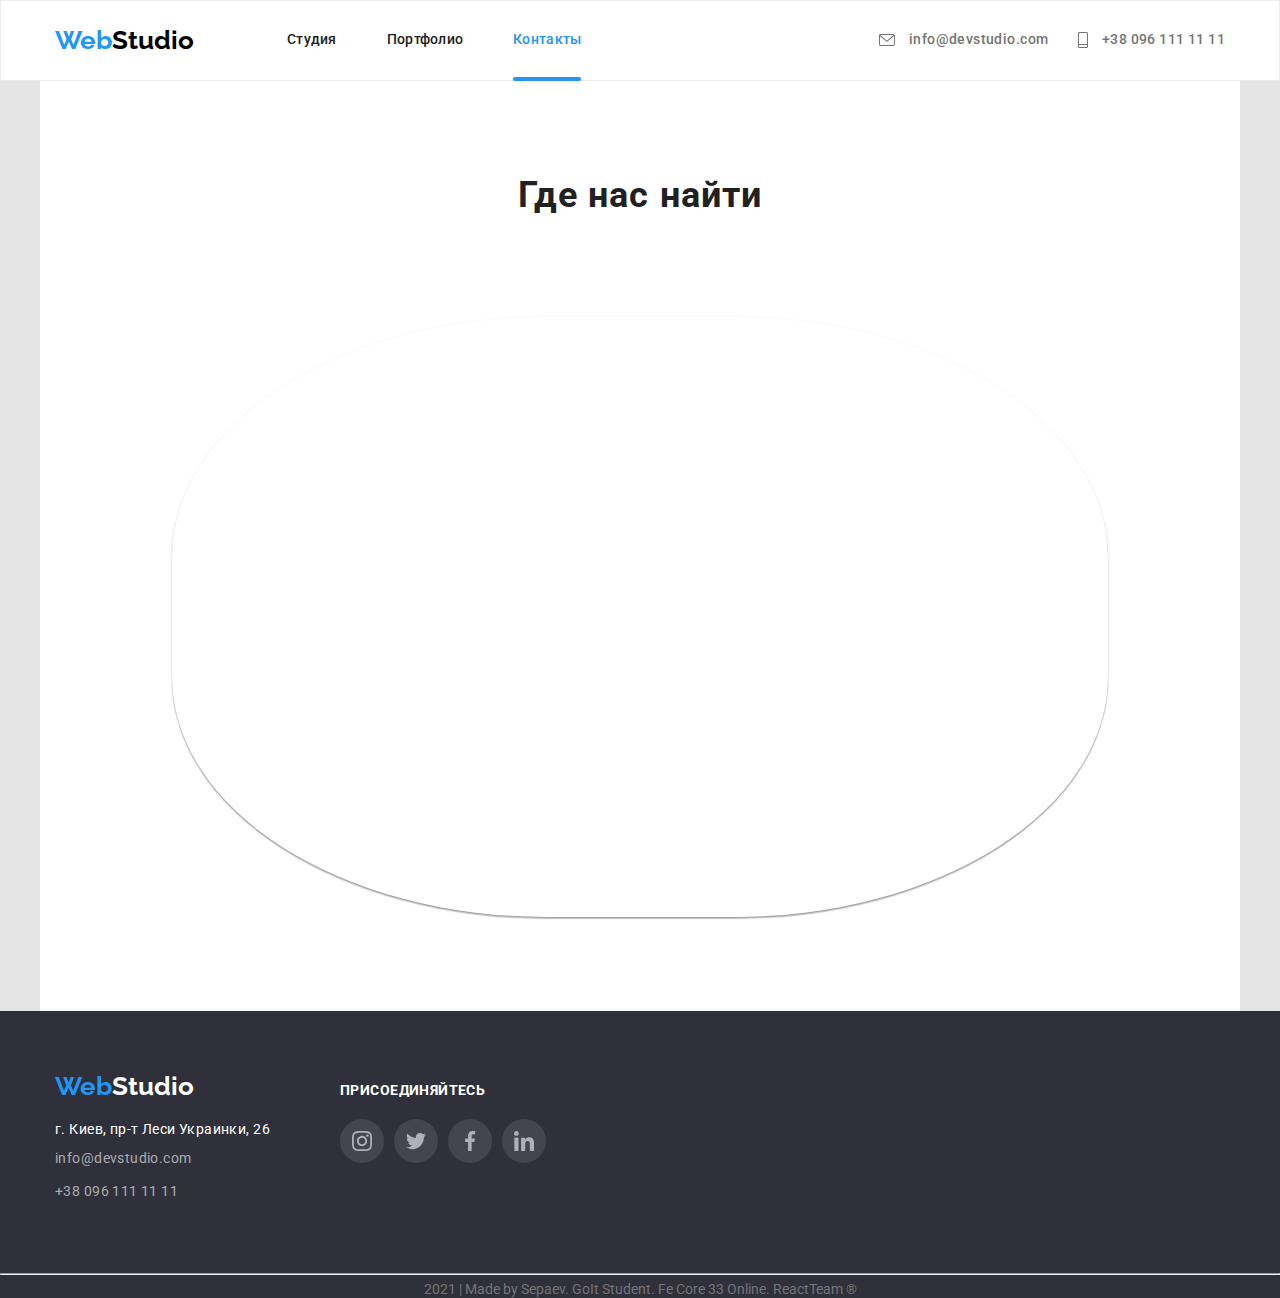
==== contacts.html @ 7553cc40 "clone" ====
<!DOCTYPE html>
<html lang="ru">
  <head>
    <meta charset="UTF-8" />
    <meta name="viewport" content="width=device-width, initial-scale=1.0" />
    <title>Контакты - goit-markup-hw-06</title>
    <link rel="shortcut icon" href="./images/favicon.png" type="image/x-icon" />
    <link rel="stylesheet" href="./css/normalize.css" />
    <link rel="stylesheet" href="./css/styles.css" />
    <link rel="preconnect" href="https://fonts.gstatic.com" />
    <link
      href="https://fonts.googleapis.com/css2?family=Oleo+Script&family=Raleway:wght@700&family=Roboto:wght@400;500;700;900&display=swap"
      rel="stylesheet"
    />
  </head>
  <body>
    <header class="header">
      <div class="container">
        <a class="logo-link-header" href="./index.html"
          ><span class="logo-main">Web</span>Studio</a
        >
        <nav>
          <ul class="nav">
            <li><a class="nav-link" href="./index.html">Студия</a></li>
            <li><a class="nav-link" href="./portfolio.html">Портфолио</a></li>
            <li>
              <a class="nav-link current" href="./contacts.html">Контакты</a>
            </li>
          </ul>
        </nav>
        <ul class="contacts-header">
          <li>
            <a
              class="contact-link contact-head"
              href="mailto:info@devstudio.com"
            >
              <svg class="mail" width="16" height="12">
                <use href="./images/svg/sprite.svg#icon-mail-icon"></use>
              </svg>
              info@devstudio.com
            </a>
          </li>
          <li>
            <a class="contact-link contact-head" href="tel:+380961111111">
              <svg class="phone" width="10" height="16">
                <use href="./images/svg/sprite.svg#icon-phone-icon"></use>
              </svg>
              +38 096 111 11 11
            </a>
          </li>
        </ul>
      </div>
    </header>
    <section class="container contacts-section">
      <h2 class="section-title">Где нас найти</h2>
      <iframe
        class="google-map"
        src="https://www.google.com/maps/embed?pb=!1m14!1m8!1m3!1d10167.117734551863!2d30.538386!3d50.426581!3m2!1i1024!2i768!4f13.1!3m3!1m2!1s0x40d4cf0e033ecbe9%3A0x57a4dffefec77da0!2z0LHRg9C7LiDQm9C10YHQuCDQo9C60YDQsNC40L3QutC4LCAyNiwg0JrQuNC10LIsIDAyMDAw!5e0!3m2!1sru!2sua!4v1613290061493!5m2!1sru!2sua"
        width="600"
        height="450"
        frameborder="0"
        allowfullscreen=""
        aria-hidden="false"
        tabindex="0"
      ></iframe>
    </section>
    <footer>
      <!--/* Подвал */-->
      <div class="container">
        <div class="contacts-container">
          <a class="logo-link-footer" href="./index.html"
            ><span class="logo-main">Web</span>Studio</a
          >
          <h3 class="visually-hidden">Контакты</h3>
          <address class="address">
            <ul class="contacts-footer">
              <!-- не разобрался как сделать padding-bottom: 9px; в контактах, никак не реагирует-->
              <li>
                <a
                  class="contact-link map"
                  href="https://goo.gl/maps/ZJ7xZnVnSobTsskUA"
                  >г. Киев, пр-т Леси Украинки, 26</a
                >
              </li>
              <li>
                <a
                  class="contact-link contact-footer"
                  href="mailto:info@devstudio.com"
                  >info@devstudio.com</a
                >
              </li>
              <li>
                <a class="contact-link contact-footer" href="tel:+380961111111"
                  >+38 096 111 11 11</a
                >
              </li>
            </ul>
          </address>
        </div>
        <div class="social-container">
          <h3 class="social-container-title">присоединяйтесь</h3>
          <ul class="social footer">
            <li>
              <button class="social-button-footer">
                <svg class="button-icon" width="44" height="44">
                  <use href="./images/svg/sprite.svg#main-ig-icon"></use>
                </svg>
              </button>
            </li>
            <li>
              <button class="social-button-footer">
                <svg class="button-icon" width="44" height="44">
                  <use href="./images/svg/sprite.svg#main-twitter-icon"></use>
                </svg>
              </button>
            </li>
            <li>
              <button class="social-button-footer">
                <svg class="button-icon" width="44" height="44">
                  <use href="./images/svg/sprite.svg#main-fb-icon"></use>
                </svg>
              </button>
            </li>
            <li>
              <button class="social-button-footer">
                <svg class="button-icon" width="44" height="44">
                  <use href="./images/svg/sprite.svg#main-in-icon"></use>
                </svg>
              </button>
            </li>
          </ul>
        </div>
      </div>
      <div class="made">
        <hr class="divider" />
        <span
          >2021 | Made by Sepaev. GoIt Student. Fe Core 33 Online. ReactTeam
          &#174;</span
        >
      </div>
    </footer>
    <script src="./script/modal.js"></script>
  </body>
</html>
---- css/styles.css ----
:root {
  --main-text-color: #212121; /* цвет заголовка #212121 */
  --secondary-text-color: #757575; /* основной цвет текста #757575 */
  --main-background-color: #e5e5e5; /* основной цвет фона #E5E5E5 */
  --secondary-background-color: #2f303a; /* дополнительный цвет фона #2F303A */

  --active-link-color: #2196f3; /* цвет активной ссылки #2196F3 */
  --passive-link-color: #757575; /* цвет пассивной ссылки #757575 */
  --passive-link-color-footer: rgba(255, 255, 255, 0.6);
  --logo-main-color: #2196f3; /* лого цвет основной #2196F3 */
  --black-color: #000000; /* черный цвет #000000 */
  --white-color: #ffffff; /* белый цвет #FFFFFF */
  --light-grey-color: #f5f4fa; /* светло-серый цвет #F5F4FA */
  --border-color: #ececec; /* цвет границы #ECECEC */
  --banner-color: #2f303a; /* цвет фона за героем #2F303A */
  --border-color-outline: #eee; /* цвет границы #EEEEEE */
  --grey-color: #afb1b8; /*серый цвет #AFB1B8 */
  --passive-background-color: #afb1b8; /*цвет кнопки неактивный #AFB1B8 */
  --social-passive-footer-color: #fff; /*цвет кнопки социальной сети в футере неактивный #FFFFFF */
  --social-active-color: #fff; /*цвет кнопки социальной сети активный #FFFFFF */
  --social-bg-active-color: #2196f3; /*цвет фона социальной сети активный #2196F3 */
  --social-background-main-color: #fff; /*цвет фона социальной сети неактивный #FFFFFF */
  --social-background-footer-color: rgba(
    255,
    255,
    255,
    0.1
  ); /*цвет фона социальной сети footer неактивный rgba(255, 255, 255, 0.1) */

  --standart-15px: 15px;
  --standart-30px: 30px;
  --standart-50px: 50px;
  --standart-94px: 94px;
}

/*СКРЫТЫЙ КЛАСС*/
.visually-hidden {
  position: absolute;
  white-space: nowrap;
  clip-path: inset(100%);
  clip: rect(0 0 0 0);
  padding: 0;
  border: 0;
  height: 1px;
  width: 1px;
  margin: -1px;
  overflow: hidden;
}

/* Общий CSS */

html {
  box-sizing: border-box;
}

*,
*::before,
*::after {
  box-sizing: inherit;

  /* outline: 1px solid red; */
}

ul,
li {
  list-style-type: none; /* УБИРАЮ МАРКЕРЫ */
}

h1,
h2,
h3,
h4,
ul,
li,
p {
  margin-block-start: 0em;
  margin-block-end: 0em;
  margin-inline-start: 0px;
  margin-inline-end: 0px;
  padding-inline-start: 0px;
}

a {
  text-decoration: none; /* Отменяю подчеркивание у ссылок */
  background: transparent;
}

img {
  display: block;
  max-width: 100%;
  height: auto;
}

body {
  font-family: 'Roboto', sans-serif;
  font-style: normal;
  font-size: 14px;
  line-height: 1.14;

  margin: auto;
  background: var(--main-background-color);
  text-align: center;
}

.container {
  width: auto;
  padding: var(--standart-94px) var(--standart-15px);
  display: flex;
  text-align: center;
  max-width: 1200px;
  margin: auto;
}

button {
  padding: 0;
  border: none;
  font: inherit;
  color: inherit;
  background: transparent;
  cursor: pointer;
}

/* лого */
.logo-link-header,
.logo-link-footer {
  font-family: 'Raleway', sans-serif;
  font-weight: 700;
  font-size: 26px;
  line-height: 1.17;
}

.logo-link-header {
  margin-right: 93px;
  color: var(--black-color);
}

.logo-main {
  color: var(--logo-main-color);
}

/* Ш--А--П--К--А */

.header {
  border: 1px solid var(--border-color);
  background: var(--white-color);
  position: relative;
  align-content: center;
}

.header .container {
  align-items: center;
  margin-bottom: 0px;
  padding: 24px var(--standart-15px) 25px;
  width: auto;
  margin: auto;
}

.nav li:not(:last-child) {
  margin-right: var(--standart-50px);
}

.nav-link {
  position: relative;
  color: var(--main-text-color);
  font-weight: 500;
}

.current::after {
  content: '';
  width: 100%;
  height: 4px;
  color: white;
  background: var(--active-link-color);
  border-radius: 2px;
  position: absolute;

  /* bottom: 40; */
  left: 0;
  margin-top: 45px;
  display: inline-block;
}

.nav,
.contacts-header {
  display: flex;
  font-weight: 500;
  letter-spacing: 0.02em;
  margin-left: auto;
}

.contacts-header li {
  display: inline-flex;
  color: var(--passive-link-color);
}

.contact-head {
  color: var(--passive-link-color);
}

.contact-link {
  font-style: normal; /*убираю курсив*/
  letter-spacing: 0.03em;
}

.mail,
.phone {
  cursor: pointer;
  fill: currentColor;
  margin-right: 10px;
  vertical-align: middle;
}

.phone {
  margin-left: 30px;
}

.nav-link:hover,
.contact-link:hover,
.contact-link.map:hover,
.contacts-header li:hover {
  color: var(--active-link-color);
  transition: color 250ms cubic-bezier(0.4, 0, 0.2, 1);
}

.current {
  color: var(--active-link-color);
}

/* Ф--У--Т--Е--Р */

footer {
  min-height: 252px;
  color: var(--white-color);
  background: var(--secondary-background-color);
}

footer .container {
  padding: 60px var(--standart-15px);
  display: flex;
  height: 100%;
  margin: auto;
  width: auto;
}

.contacts-container {
  text-align: left;
}

.logo-link-footer {
  display: block;
  color: var(--white-color);
  margin-bottom: 20px;
  line-height: 1.19;
}

.contacts-footer {
  display: block;
}

.contact-footer {
  display: block;
  font-weight: normal;
  padding-bottom: 9px;
  line-height: 1.71;
  color: var(--passive-link-color-footer);
}

.contact-link.map {
  display: block;
  color: var(--white-color);
  padding-bottom: 9px;
}

.social.footer {
  width: 206px;
  color: rgba(255, 255, 255, 0.1);
}

.social-button-footer {
  color: var(--social-passive-footer-color);
  background: var(--social-background-footer-color);
}

.social-container {
  padding-top: 12px;
  padding-left: 70px;
}

.social-container-title {
  color: var(--white-color);
  padding-bottom: 20px;
}

.divider {
  margin-top: 0%;
}

.made {
  margin: auto;
  display: inline-flexbox;
  text-align: center;
  color: var(--secondary-text-color);
}

/* 
--------------------------------------
------------СТРАНИЦА------------------
-------------СТУДИЯ-------------------
 */

main {
  text-align: center;
  background: var(--white-color);
}

.section-title {
  font-weight: 700;
  font-size: 36px;
  line-height: 1.16;
  letter-spacing: 0.03em;
  color: var(--main-text-color);
  margin-bottom: var(--standart-50px);
}

/* геройчик */
.hero {
  padding: 200px var(--standart-15px);
  background: #2f303a;
  background-image: linear-gradient(
      to right,
      rgba(47, 48, 58, 0.4),
      rgba(47, 48, 58, 0.4)
    ),
    url('../images/main-bg.jpg');
  background-size: contain, contain;
  max-width: 1600px;
  margin: auto;
}

.hero-title {
  font-weight: 900;
  font-size: 44px;
  line-height: 1.36;
  text-transform: uppercase;
  color: var(--white-color);
  width: 696px;
  height: 120px;
  margin: auto;
  margin-bottom: var(--standart-30px);
}

.main-button {
  height: 50px;
  display: block;
  background: var(--active-link-color);
  color: var(--white-color);
  font-weight: bold;
  font-size: 16px;
  line-height: 1.875;
  padding: 10px 32px;
  box-shadow: 0px 4px 4px var(--box-shadow);
  border-radius: 4px;
  width: 200px;
  margin: auto;
  transition: color 250ms cubic-bezier(0.4, 0, 0.2, 1),
    background 250ms cubic-bezier(0.4, 0, 0.2, 1);
}

.main-button:hover {
  background: var(--white-color);
  color: var(--active-link-color);
}

/* особенности */
.section-studio {
  display: block;
}

.features-icon-container {
  padding: 0;
  border: 0;
  width: 100%;
  height: 120px;
  color: var(--black-color);
  background: var(--light-grey-color);
  border-radius: 4px;
  cursor: pointer;
  margin-bottom: var(--standart-30px);
}

.features-icon {
  width: 70px;
  height: 70px;
  cursor: pointer;
  fill: currentColor;
  margin: 25px;
}

.features-content {
  display: flex;
  padding-bottom: var(--standart-94px);
}

.features-content li {
  width: 270px;
}

.features-content li:not(:last-child) {
  margin-right: var(--standart-30px);
}

.features-title,
.social-container-title {
  text-transform: uppercase;
  font-style: normal;
  font-weight: bold;
  font-size: 14px;
  line-height: 1.14;
  letter-spacing: 0.03em;
  text-align: left;
}

.features-title {
  color: var(--main-text-color);
  margin-bottom: 10px;
}

.features-text {
  color: var(--secondary-text-color);
  text-align: left;
  font-size: 14px;
  line-height: 1.71;
  letter-spacing: 0.03em;
}

/* Чем мы занимаемся */
.work-content {
  display: inline-flex;
  line-height: 0;
  vertical-align: bottom;
}

.work-thumb {
  position: relative;
}

.work-description {
  font-weight: bold;
  font-size: 14px;
  line-height: 1.14;
  text-align: center;
  letter-spacing: 0.03em;
  text-transform: uppercase;

  position: absolute;
  background-color: rgba(47, 48, 58, 0.8);
  bottom: 0;
  width: 100%;
  padding: 27px 0;
  color: var(--white-color);

  margin-top: auto;
  margin-bottom: auto;
}

.work-content li:not(:last-child) {
  margin-right: var(--standart-30px);
}

/* Наша команда */

.team-section {
  background: var(--light-grey-color);
  margin: auto;
  display: block;
  text-align: center;
  max-width: 100%;
}

.container.team {
  display: block;
}

.team-set {
  padding: 0;
  margin: 0;
  list-style: none;
  display: flex;
  flex-wrap: wrap;
  max-width: 1200px;
}

.team-item {
  background: var(--white-color);
  box-shadow: 0px 1px 3px rgba(0, 0, 0, 0.12), 0px 1px 1px rgba(0, 0, 0, 0.14),
    0px 2px 1px rgba(0, 0, 0, 0.2);
  border-radius: 0px 0px 4px 4px;
  width: calc((100%) / 4 - 90px / 4);
}

.team-item:not(:last-child) {
  margin-right: var(--standart-30px);
}

.team-content {
  padding: var(--standart-30px);
}

.team-member {
  font-size: 16px;
  line-height: 19px;
  letter-spacing: 0.03em;
  color: var(--main-text-color);
  font-weight: 500;
  margin-bottom: 10px;
}

.team-profession {
  font-size: 16px;
  line-height: 1.19;
  letter-spacing: 0.03em;
  margin-bottom: 16px;
  color: var(--secondary-text-color);
}

.social {
  display: inline-flex;
  justify-content: space-between;
  width: 100%;
  line-height: 0;
}

.social-button {
  color: var(--passive-background);
  background: var(--social-background-main-color);
}

.social-button,
.social-button-footer {
  padding: 0;
  border: 0;
  width: 44px;
  height: 44px;
  border-radius: 50%;

  cursor: pointer;
  align-items: flex-start;
  display: inline-block;
  text-align: center;
  color: var(--grey-color);

  transition: color 250ms cubic-bezier(0.4, 0, 0.2, 1),
    background 250ms cubic-bezier(0.4, 0, 0.2, 1);
}

.button-icon {
  width: 20px;
  height: 20px;
  fill: currentColor;
  text-align: center;
  margin: 12px;
}

.social-button:hover,
.social-button-footer:hover {
  color: var(--social-active-color);
  background: var(--social-bg-active-color);
}

/* Постоянные клиенты */
.clients-section {
  display: block;
  width: 100%;
}

.clients-title {
  display: block;
  font-weight: bold;
  font-size: 36px;
  line-height: 1.167;
  letter-spacing: 0.03em;
}

.clients-set {
  padding: 0;
  margin: 0;
  list-style: none;
  display: flex;
  flex-wrap: wrap;
}

.clients-item {
  margin-top: var(--standart-50px);
  background: var(--white-color);
  border: 1px solid var(--grey-color);
  box-sizing: border-box;
  border-radius: 4px;
  max-width: 210px;
  min-width: 170px;
  cursor: pointer;
  fill: currentColor;
  height: 90px;
  display: flex;
  justify-content: center;
  align-items: center;
  color: var(--passive-background-color);
  transition: color 250ms cubic-bezier(0.4, 0, 0.2, 1),
    border 250ms cubic-bezier(0.4, 0, 0.2, 1);
}

.clients-item:not(:last-child) {
  margin-right: var(--standart-30px);
}

.clients-item:hover {
  color: var(--active-link-color);
  border: 1px solid var(--active-link-color);
}

/* 
--------------------------------------
------------СТРАНИЦА------------------
------------ПОРТФОЛИО-----------------
 */

.filters {
  display: inline-flex;
  margin-bottom: var(--standart-50px);
}

.filters-button {
  background: var(--light-grey-color);
  color: var(--main-text-color);
  font-style: normal;
  font-weight: 500;
  font-size: 16px;
  line-height: 1.625;
  border-radius: 4px;
  letter-spacing: 0.03em;
  height: 38px;
  padding: 6px 22px;
  font-family: inherit;
  cursor: pointer;
  transition: color 250ms cubic-bezier(0.4, 0, 0.2, 1),
    background 250ms cubic-bezier(0.4, 0, 0.2, 1),
    box-shadow 250ms cubic-bezier(0.4, 0, 0.2, 1);
}

.filters li {
  margin-right: 8px;
}

.filters li:last-child {
  margin-right: 0px;
}

.portfolio-thumb {
  cursor: pointer;
  position: relative;
  overflow: hidden;
}

.portfolio-description {
  position: absolute;
  left: 0;
  top: 0;
  background: rgba(33, 150, 243, 0.9);
  width: 100%;
  height: 100%;
  font-size: 18px;
  line-height: 1.56;
  letter-spacing: 0.03em;
  padding: 63px 24px;
  color: var(--white-color);
  transform: translateY(100%);
  opacity: 1;
  transition: transform 250ms cubic-bezier(0.4, 0, 0.2, 1);
}

.filters-button:hover {
  color: var(--white-color);
  background: var(--active-link-color);
  box-shadow: 0px 3px 1px rgba(0, 0, 0, 0.1), 0px 1px 2px rgba(0, 0, 0, 0.08),
    0px 2px 2px rgba(0, 0, 0, 0.12);
}

.portfolio-set {
  padding: 0;
  margin: 0;
  list-style: none;
  display: flex;
  flex-wrap: wrap;
  margin-left: calc(-1 * var(--standart-30px));
  margin-top: calc(-1 * var(--standart-30px));
}

.portfolio-content {
  padding: 20px 24px;
  display: block;
}

.portfolio-item {
  flex-basis: calc(100% / 3 - var(--standart-30px));
  margin-left: var(--standart-30px);
  margin-top: var(--standart-30px);

  text-align: left;
  background: var(--white-color);
  outline: 1px solid var(--border-color-outline);
}

.portfolio-item:hover {
  border: 1px solid #eeeeee;
  box-sizing: border-box;
  box-shadow: 0px 1px 1px rgba(0, 0, 0, 0.12), 0px 4px 4px rgba(0, 0, 0, 0.06),
    1px 4px 6px rgba(0, 0, 0, 0.16);
  transition: box-shadow 250ms cubic-bezier(0.4, 0, 0.2, 1);
}

.portfolio-item:hover .portfolio-description {
  transform: translateY(0%);
}

.portfolio-heading {
  display: block;
  font-weight: bold;
  font-size: 18px;
  line-height: 2;
  color: var(--main-text-color);
  letter-spacing: 0.06em;
  padding-bottom: 4px;
}

.portfolio-text {
  display: block;
  font-size: 16px;
  font-weight: normal;
  line-height: 1.875;
  color: var(--secondary-text-color);
  letter-spacing: 0.03em;
}

/* 
--------------------------------------
------------СТРАНИЦА------------------
------------КОНТАКТЫ-----------------
 */

.google-map {
  display: block;
  width: 80%;
  height: 600px;
  border: 0;
  margin: auto;
  box-shadow: 0px 1px 3px rgba(0, 0, 0, 0.12), 0px 1px 1px rgba(0, 0, 0, 0.14),
    0px 2px 1px rgba(0, 0, 0, 0.2);
  border-radius: 40%;
}

.contacts-section {
  display: block;
  width: 100%;
  text-align: center;
  background: var(--white-color);
}

.contacts-section .section-title {
  padding-bottom: var(--standart-50px);
}

/* модалка */
.backdrop {
  position: fixed;
  display: flex;
  align-items: center;
  top: 0;
  left: 0;
  width: 100%;
  min-height: 100%;
  background-color: rgba(0, 0, 0, 0.2);
  overflow: hidden;
  transition: opacity 250ms cubic-bezier(0.4, 0, 0.2, 1);
}

.backdrop.is-hidden {
  opacity: 0;
  pointer-events: none;
}

.backdrop-modal {
  position: relative;
  margin: auto;
  width: 528px;
  height: 581px;
  background: #ffffff;
  box-shadow: 0px 1px 3px rgba(0, 0, 0, 0.12), 0px 1px 1px rgba(0, 0, 0, 0.14),
    0px 2px 1px rgba(0, 0, 0, 0.2);
  border-radius: 4px;
}

.backdrop-modal-button-close {
  position: absolute;
  top: 8px;
  right: 8px;
  margin-left: auto;
  width: 30px;
  height: 30px;
  fill: currentColor;
  object-fit: fill;
}

/* временно для прикола */
.modal-title,
.modal-text {
  display: block;
  margin: auto;
  margin-top: var(--standart-94px);
  font-style: normal;
  font-weight: bold;
  font-size: 25px;
  line-height: 1.14;
  letter-spacing: 0.03em;
  text-transform: uppercase;
  color: #212121;

  text-align: center;
}

.modal-text {
  font-weight: 400;
  font-size: 15px;
}
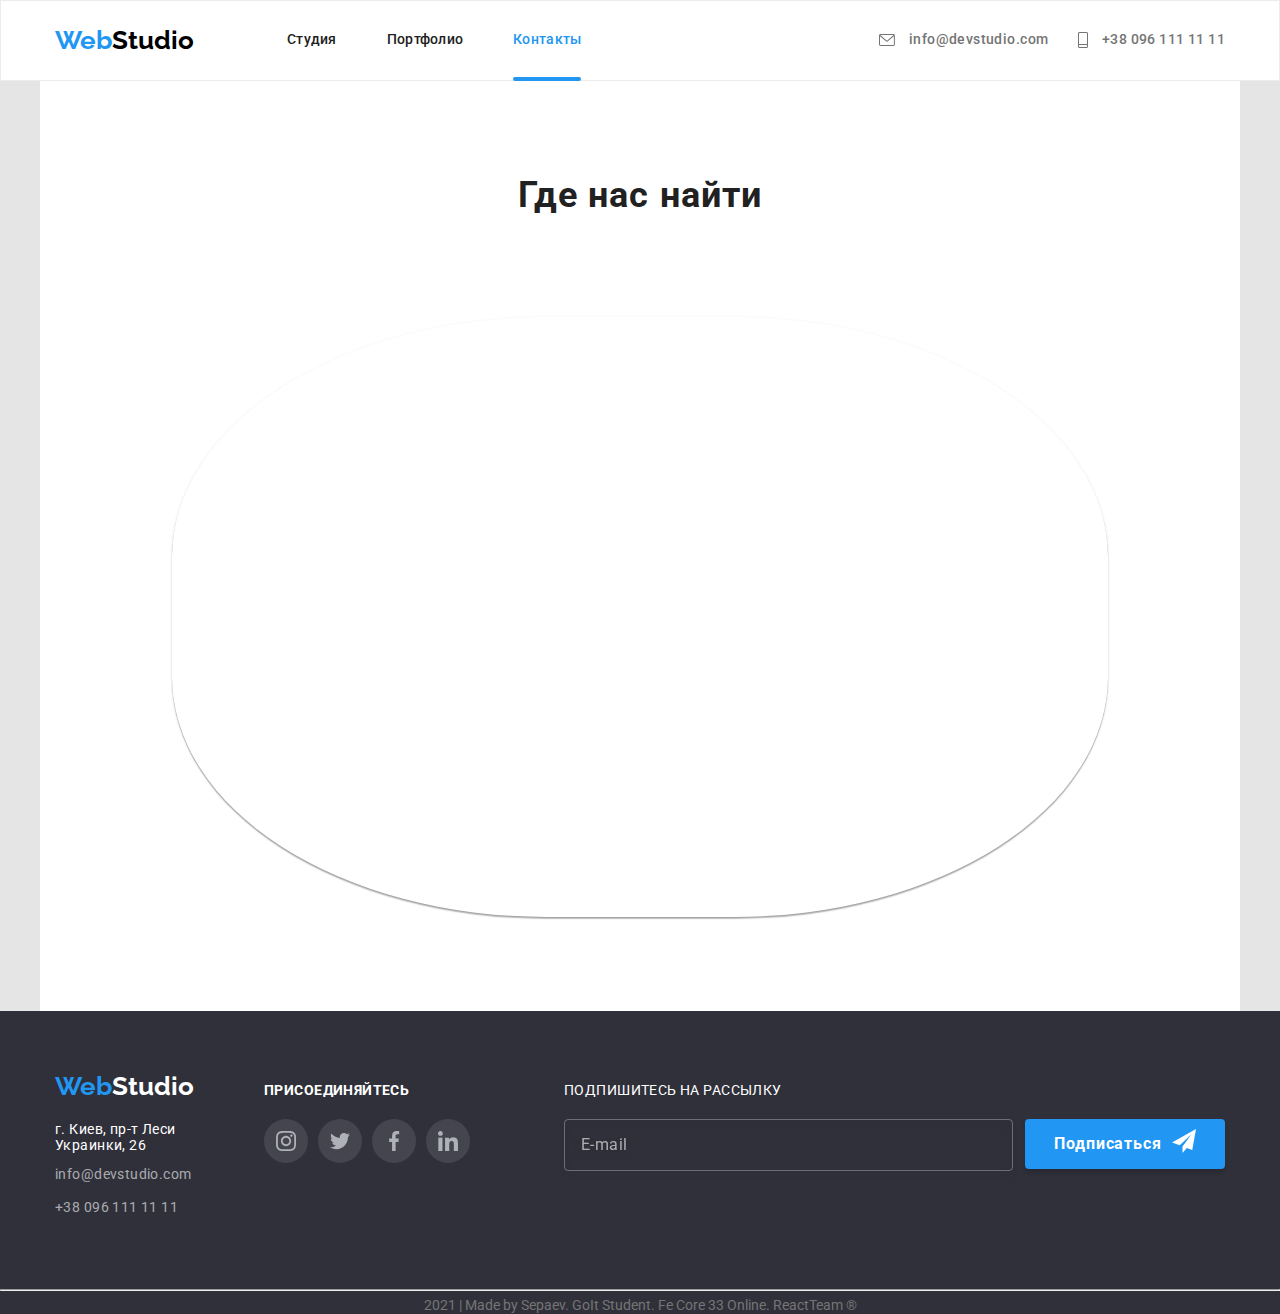
==== commit a8f1cabb: "footer" ====
--- a/contacts.html
+++ b/contacts.html
@@ -74,7 +74,6 @@
           <h3 class="visually-hidden">Контакты</h3>
           <address class="address">
             <ul class="contacts-footer">
-              <!-- не разобрался как сделать padding-bottom: 9px; в контактах, никак не реагирует-->
               <li>
                 <a
                   class="contact-link map"
@@ -130,6 +129,24 @@
             </li>
           </ul>
         </div>
+        <form class="form-mailing">
+          <label class="mailing-label" for="email-footer">
+            <span>Подпишитесь на рассылку</span>
+            <input
+              type="mail"
+              id="email-footer"
+              name="email"
+              placeholder="E-mail"
+              class="footer-email-input"
+            />
+          </label>
+          <button type="submit" class="subscribe-button" value="subscribe">
+            <span>Подписаться</span>
+            <svg class="send-icon" width="24" height="24">
+              <use href="./images/svg/sprite.svg#icon-send"></use>
+            </svg>
+          </button>
+        </form>
       </div>
       <div class="made">
         <hr class="divider" />
--- a/css/styles.css
+++ b/css/styles.css
@@ -4,6 +4,7 @@
   --main-background-color: #e5e5e5; /* основной цвет фона #E5E5E5 */
   --secondary-background-color: #2f303a; /* дополнительный цвет фона #2F303A */
 
+  --button-hover-color: #188ce8; /*цвет активной кнопки #188CE8 */
   --active-link-color: #2196f3; /* цвет активной ссылки #2196F3 */
   --passive-link-color: #757575; /* цвет пассивной ссылки #757575 */
   --passive-link-color-footer: rgba(255, 255, 255, 0.6);
@@ -15,6 +16,7 @@
   --banner-color: #2f303a; /* цвет фона за героем #2F303A */
   --border-color-outline: #eee; /* цвет границы #EEEEEE */
   --grey-color: #afb1b8; /*серый цвет #AFB1B8 */
+  --black-15color: rgba(0, 0, 0, 0.15); /*черный цвет 15% rgba(0, 0, 0, 0.15) */
   --passive-background-color: #afb1b8; /*цвет кнопки неактивный #AFB1B8 */
   --social-passive-footer-color: #fff; /*цвет кнопки социальной сети в футере неактивный #FFFFFF */
   --social-active-color: #fff; /*цвет кнопки социальной сети активный #FFFFFF */
@@ -26,6 +28,9 @@
     255,
     0.1
   ); /*цвет фона социальной сети footer неактивный rgba(255, 255, 255, 0.1) */
+  --focus-outline: 0.1px solid#afb1b870;
+
+  /* --focus-outline: none; */
 
   --standart-15px: 15px;
   --standart-30px: 30px;
@@ -85,6 +90,20 @@
   background: transparent;
 }
 
+a:active,
+a:focus {
+  outline: var(--focus-outline);
+}
+
+/* input:active,
+textarea:active {
+  outline: var(--focus-outline);
+} */
+
+:focus {
+  outline: var(--focus-outline);
+}
+
 img {
   display: block;
   max-width: 100%;
@@ -217,7 +236,11 @@
 .nav-link:hover,
 .contact-link:hover,
 .contact-link.map:hover,
-.contacts-header li:hover {
+.contacts-header li:hover,
+.nav-link:focus,
+.contact-link:focus,
+.contact-link.map:focus,
+.contacts-header li:focus {
   color: var(--active-link-color);
   transition: color 250ms cubic-bezier(0.4, 0, 0.2, 1);
 }
@@ -236,10 +259,10 @@
 
 footer .container {
   padding: 60px var(--standart-15px);
-  display: flex;
+  display: inline-flex;
   height: 100%;
   margin: auto;
-  width: auto;
+  width: 100%;
 }
 
 .contacts-container {
@@ -300,6 +323,81 @@
   display: inline-flexbox;
   text-align: center;
   color: var(--secondary-text-color);
+}
+
+/* подписка */
+
+.form-mailing {
+  display: inline-flex;
+  width: 100%;
+  padding-top: 12px;
+  padding-left: var(--standart-94px);
+  justify-content: flex-end;
+}
+
+.mailing-label {
+  display: inline-flex;
+  width: 100%;
+  flex-direction: column;
+}
+
+.mailing-label span {
+  letter-spacing: 0.03em;
+  text-transform: uppercase;
+  color: var(--white-color);
+  margin-bottom: 20px;
+  text-align: left;
+}
+
+.footer-email-input {
+  padding: 15px 16px;
+  border: 1px solid rgba(255, 255, 255, 0.3);
+  box-sizing: border-box;
+  filter: drop-shadow(0px 4px 4px var(--black-15color));
+  border-radius: 4px;
+  background-color: transparent;
+}
+
+.footer-email-input,
+.footer-email-input::placeholder {
+  font-weight: normal;
+  font-size: 16px;
+  line-height: 1.25;
+
+  display: flex;
+  align-items: center;
+  letter-spacing: 0.03em;
+
+  color: var(--passive-link-color-footer);
+}
+
+.subscribe-button {
+  min-width: 200px;
+  height: 50px;
+  background-color: var(--active-link-color);
+  box-shadow: 0px 4px 4px var(--black-15color);
+  border-radius: 4px;
+
+  font-size: 16px;
+  line-height: 1.875;
+  font-weight: bold;
+  letter-spacing: 0.06em;
+  justify-content: center;
+
+  display: flex;
+  padding: 10px 0px;
+  margin-top: 36px;
+  margin-left: 12px;
+
+  transition: background-color 250ms cubic-bezier(0.4, 0, 0.2, 1);
+}
+
+.subscribe-button:hover {
+  background-color: var(--button-hover-color);
+}
+
+.send-icon {
+  margin-left: 10px;
 }
 
 /* 
@@ -366,9 +464,9 @@
     background 250ms cubic-bezier(0.4, 0, 0.2, 1);
 }
 
-.main-button:hover {
-  background: var(--white-color);
-  color: var(--active-link-color);
+.main-button:hover,
+.main-button:focus {
+  background: var(--button-hover-color);
 }
 
 /* особенности */
@@ -562,7 +660,9 @@
 }
 
 .social-button:hover,
-.social-button-footer:hover {
+.social-button-footer:hover,
+.social-button:focus,
+.social-button-footer:focus {
   color: var(--social-active-color);
   background: var(--social-bg-active-color);
 }
@@ -612,7 +712,8 @@
   margin-right: var(--standart-30px);
 }
 
-.clients-item:hover {
+.clients-item:hover,
+.clients-item:focus {
   color: var(--active-link-color);
   border: 1px solid var(--active-link-color);
 }
@@ -672,12 +773,13 @@
   letter-spacing: 0.03em;
   padding: 63px 24px;
   color: var(--white-color);
-  transform: translateY(100%);
+  transform: translateY(101%);
   opacity: 1;
   transition: transform 250ms cubic-bezier(0.4, 0, 0.2, 1);
 }
 
-.filters-button:hover {
+.filters-button:hover,
+.filters-button:focus {
   color: var(--white-color);
   background: var(--active-link-color);
   box-shadow: 0px 3px 1px rgba(0, 0, 0, 0.1), 0px 1px 2px rgba(0, 0, 0, 0.08),
@@ -707,17 +809,20 @@
   text-align: left;
   background: var(--white-color);
   outline: 1px solid var(--border-color-outline);
-}
-
-.portfolio-item:hover {
+
+  transition: box-shadow 250ms cubic-bezier(0.4, 0, 0.2, 1);
+}
+
+.portfolio-item:hover,
+.portfolio-item:focus {
   border: 1px solid #eeeeee;
   box-sizing: border-box;
   box-shadow: 0px 1px 1px rgba(0, 0, 0, 0.12), 0px 4px 4px rgba(0, 0, 0, 0.06),
     1px 4px 6px rgba(0, 0, 0, 0.16);
-  transition: box-shadow 250ms cubic-bezier(0.4, 0, 0.2, 1);
-}
-
-.portfolio-item:hover .portfolio-description {
+}
+
+.portfolio-item:hover .portfolio-description,
+.portfolio-item:focus .portfolio-description {
   transform: translateY(0%);
 }
 
@@ -790,43 +895,188 @@
 .backdrop-modal {
   position: relative;
   margin: auto;
-  width: 528px;
-  height: 581px;
+  min-width: 528px;
+  max-height: 90vh;
   background: #ffffff;
   box-shadow: 0px 1px 3px rgba(0, 0, 0, 0.12), 0px 1px 1px rgba(0, 0, 0, 0.14),
     0px 2px 1px rgba(0, 0, 0, 0.2);
   border-radius: 4px;
-}
-
-.backdrop-modal-button-close {
+  padding: 40px;
+
+  font-family: inherit;
+  font-style: normal;
+  font-weight: normal;
+  font-size: 12px;
+}
+
+.modal-button-close {
+  display: inline-flex;
   position: absolute;
+  width: 30px;
+  height: 30px;
+  justify-content: center;
+  align-items: center;
   top: 8px;
   right: 8px;
-  margin-left: auto;
-  width: 30px;
-  height: 30px;
+
   fill: currentColor;
-  object-fit: fill;
-}
-
-/* временно для прикола */
-.modal-title,
-.modal-text {
-  display: block;
-  margin: auto;
-  margin-top: var(--standart-94px);
+  border: 1px solid rgba(0, 0, 0, 0.1);
+  border-radius: 50%;
+  transition: fill 250ms cubic-bezier(0.4, 0, 0.2, 1),
+    border-color 250ms cubic-bezier(0.4, 0, 0.2, 1);
+}
+
+.modal-button-close:hover,
+.modal-button-close:focus {
+  fill: var(--active-link-color);
+  border-color: var(--active-link-color);
+}
+
+.modal-title {
   font-style: normal;
   font-weight: bold;
-  font-size: 25px;
-  line-height: 1.14;
-  letter-spacing: 0.03em;
-  text-transform: uppercase;
-  color: #212121;
-
+  font-size: 20px;
+  line-height: 1.15;
   text-align: center;
-}
-
-.modal-text {
-  font-weight: 400;
-  font-size: 15px;
-}
+  letter-spacing: 0.03em;
+  margin-bottom: 12px;
+}
+
+.modal-form {
+  display: flex;
+  flex-direction: column;
+}
+
+.modal-input,
+.modal-label,
+.modal-textarea {
+  width: 100%;
+  font-size: 12px;
+  font-style: normal;
+  font-weight: normal;
+  letter-spacing: 0.01em;
+  transition: fill 250ms cubic-bezier(0.4, 0, 0.2, 1),
+    border-color 250ms cubic-bezier(0.4, 0, 0.2, 1),
+    outline 250ms cubic-bezier(0.4, 0, 0.2, 1),
+    color 250ms cubic-bezier(0.4, 0, 0.2, 1);
+}
+
+.modal-input:focus,
+.modal-input:hover,
+.modal-textarea:focus,
+.modal-textarea:hover,
+.modal-input:focus ~ .modal-form-icon,
+.modal-input:hover ~ .modal-form-icon {
+  fill: var(--active-link-color);
+  color: var(--active-link-color);
+  border-color: var(--active-link-color);
+  outline: none;
+}
+
+.modal-label {
+  padding-bottom: 4px;
+  text-align: left;
+  color: var(--secondary-text-color);
+}
+
+.modal-input {
+  color: var(--main-text-color);
+  border: 1px solid rgba(33, 33, 33, 0.2);
+  box-sizing: border-box;
+  border-radius: 4px;
+  padding: 12px 0 12px 42px;
+  margin-bottom: 10px;
+}
+
+.modal-textarea {
+  width: 448px;
+  min-width: 448px;
+  max-width: 600px;
+
+  height: 120px;
+  min-height: 120px;
+  max-height: 250px;
+  color: var(--main-text-color);
+  padding: 12px 16px;
+  border: 1px solid rgba(33, 33, 33, 0.2);
+  box-sizing: border-box;
+  border-radius: 4px;
+  margin-bottom: 20px;
+}
+
+.modal-textarea::placeholder {
+  font-size: 14px;
+  line-height: 16px;
+  letter-spacing: 0.01em;
+
+  color: rgba(117, 117, 117, 0.5);
+}
+
+.wrapper {
+  position: relative;
+}
+
+.modal-form-icon {
+  width: 18px;
+  height: 18px;
+  position: absolute;
+  fill: currentColor;
+  text-align: center;
+  left: 12px;
+  top: 11px;
+  pointer-events: none;
+}
+
+.check-label {
+  margin-bottom: var(--standart-30px);
+}
+
+.check-icon {
+  border: 2px solid var(--main-text-color);
+  border-radius: 2px;
+  margin-right: 8.38px;
+}
+
+.check-icon use {
+  display: none;
+}
+
+.check-input:checked + .check-icon {
+  border: none;
+}
+
+.check-input:checked + .check-icon use {
+  display: block;
+}
+
+.check-text {
+  color: var(--secondary-text-color);
+  font-size: 14px;
+  line-height: 1.71;
+  letter-spacing: 0.03em;
+}
+
+.check-text a {
+  color: var(--active-link-color);
+  text-decoration: underline;
+}
+
+.send-button {
+  margin: auto;
+  box-shadow: 0px 4px 4px rgba(0, 0, 0, 0.15);
+  border-radius: 4px;
+  width: 200px;
+  height: 50px;
+  background-color: var(--active-link-color);
+  color: var(--white-color);
+  font-weight: bold;
+  font-size: 16px;
+  line-height: 1.875;
+  letter-spacing: 0.06em;
+}
+
+.send-button:hover,
+.send-button:focus {
+  background-color: var(--button-hover-color);
+  text-decoration: ;
+}
